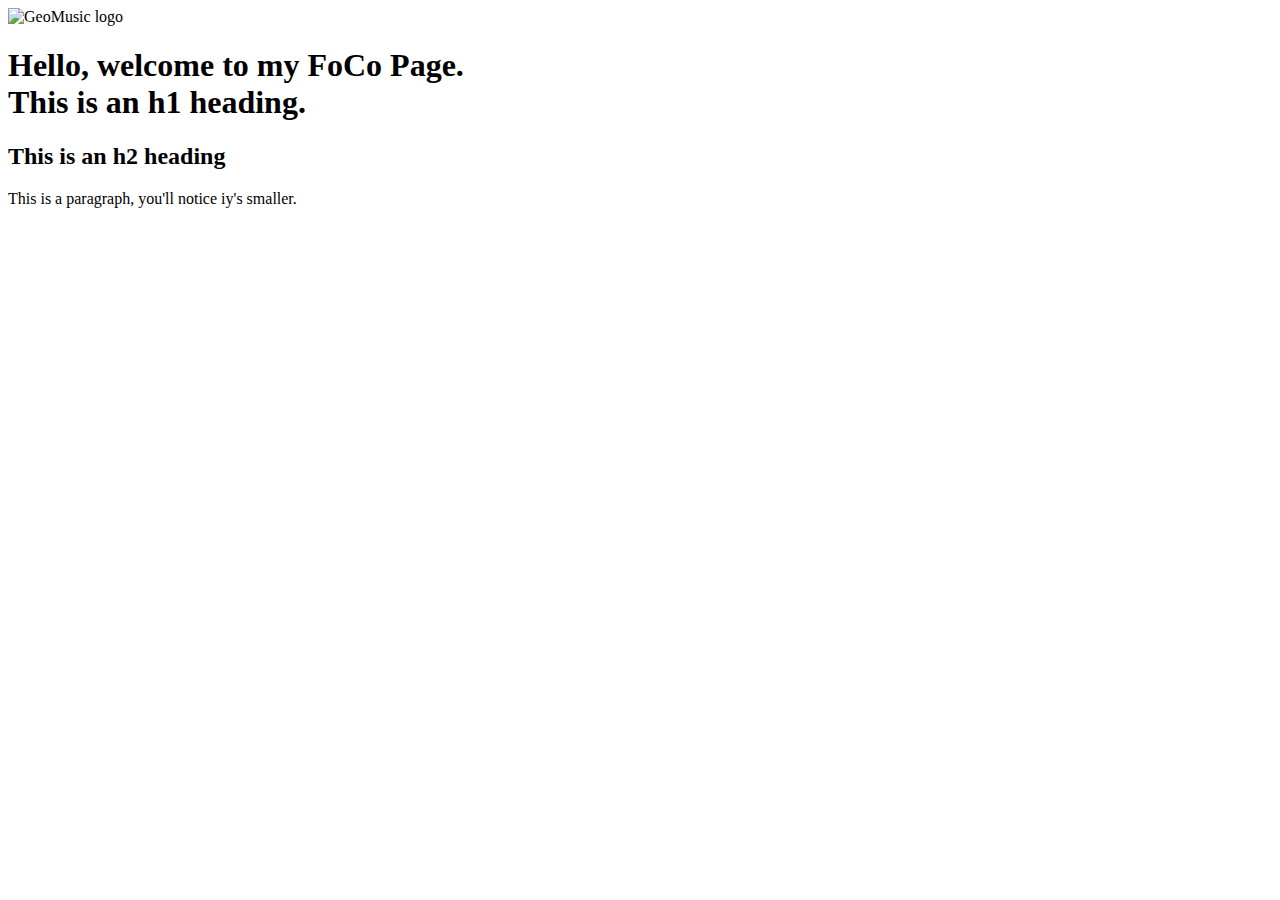
==== index.html @ 1469efd5 "Add files via upload" ====
<!DOCTYPE HTML>
<html>

<head>

<meta charset=”UTF-8”>

<!-- THE TITLE WILL APPEAR IN THE BROWSER WINDOW OR TAB -->
<title> GeoMusic </title>

</head>

<body>

    <div class = "center" >
        <img id="logo" src="images/geomusic-logo.png" alt="GeoMusic logo">
        <h1>Hello, welcome to my FoCo Page.<br> This is an h1 heading.</h1>
        <h2>This is an h2 heading</h2>
        <p>This is a paragraph, you'll notice iy's smaller.</p>

    </div> <!--end of centre div-->
</body>

</html>
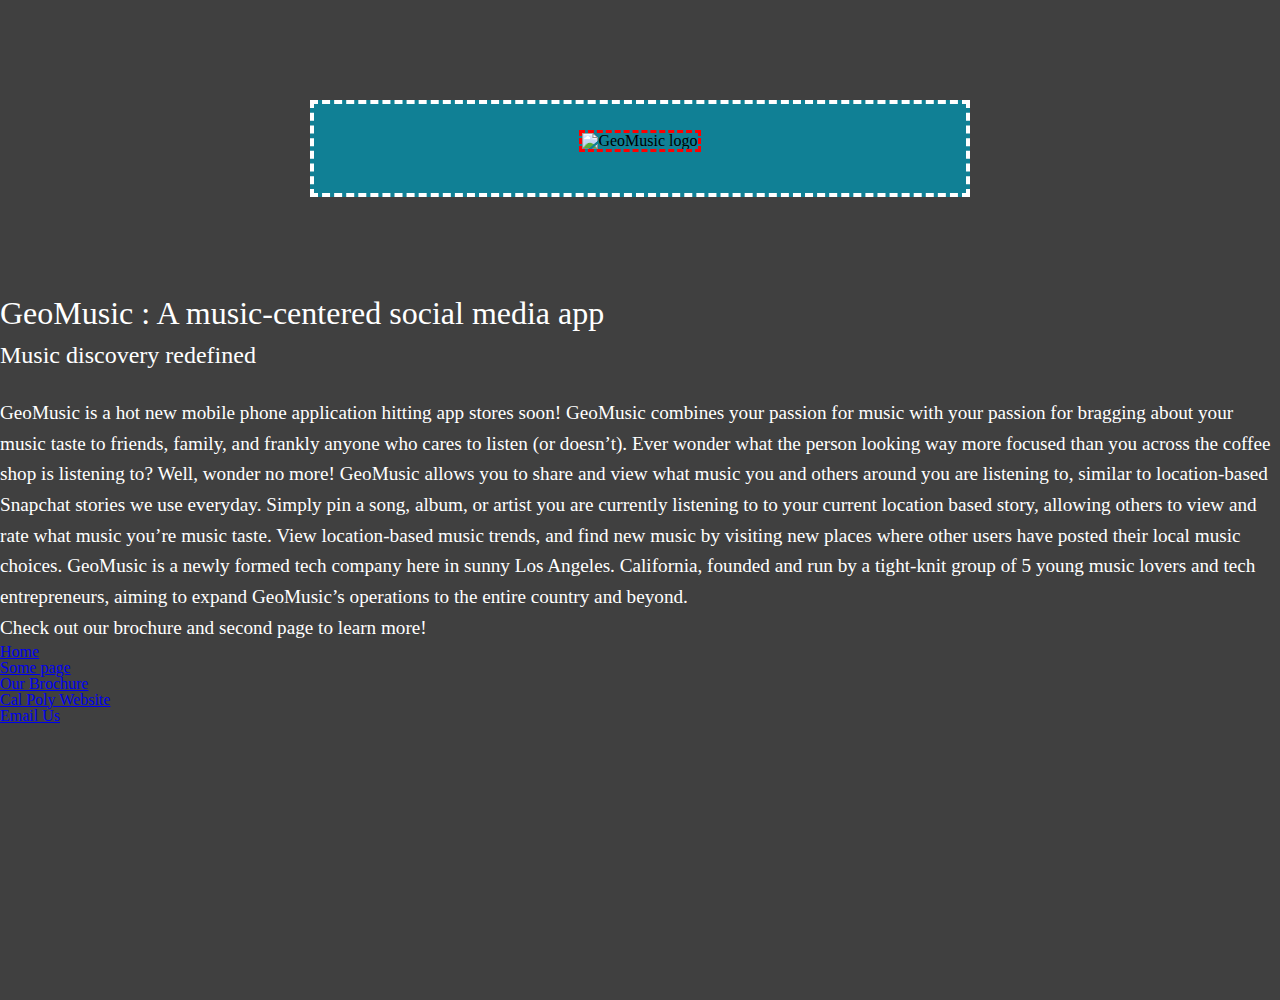
==== commit fe45419d: "Added a new page." ====
--- a/index.html
+++ b/index.html
@@ -2,11 +2,14 @@
 <html>
 
 <head>
+<link rel="stylesheet" href="https://use.typekit.net/mrq1tml.css">
 
-<meta charset=”UTF-8”>
+<meta charset="UTF-8">
 
 <!-- THE TITLE WILL APPEAR IN THE BROWSER WINDOW OR TAB -->
 <title> GeoMusic </title>
+
+<link rel="stylesheet" type="text/css" href="styles-contact.css">
 
 </head>
 
@@ -14,11 +17,30 @@
 
     <div class = "center" >
         <img id="logo" src="images/geomusic-logo.png" alt="GeoMusic logo">
-        <h1>Hello, welcome to my FoCo Page.<br> This is an h1 heading.</h1>
-        <h2>This is an h2 heading</h2>
-        <p>This is a paragraph, you'll notice iy's smaller.</p>
+    </div> <!--end of centre div-->
 
-    </div> <!--end of centre div-->
+    <div class="maintext">
+        <h1>GeoMusic : A music-centered social media app</h1>
+        <h2>Music discovery redefined</h2>
+        <p> GeoMusic is a hot new mobile phone application hitting app stores soon! GeoMusic combines your passion for music with your passion for bragging about your music taste to friends, family, and frankly anyone who cares to listen (or doesn’t). Ever wonder what the person looking way more focused than you across the coffee shop is listening to? Well, wonder no more! GeoMusic allows you to share and view what music you and others around you are listening to, similar to location-based Snapchat stories we use everyday. Simply pin a song, album, or artist you are currently listening to to your current location based story, allowing others to view and rate what music you’re music taste. View location-based music trends, and find new music by visiting new places where other users have posted their local music choices. GeoMusic is a newly formed tech company here in sunny Los Angeles. California, founded and run by a tight-knit group of 5 young music lovers and tech entrepreneurs, aiming to expand GeoMusic’s operations to the entire country and beyond.
+        </p>
+    </div>
+
+    <div class="caption">
+        <p> Check out our brochure and second page to learn more! </p>
+    </div>
+    <div class = "bottom-right">
+        <nav>
+            <ul>
+                <li><a href="index.html"> Home </a></li>
+                <li><a href="./somepage.html"> Some page</a></li>
+                <li><a href="images/geomusic-brochure.pdf"> Our Brochure </a></li>
+                <li><a href="http://www.calpoly.edu" target="_blank"> Cal Poly Website </a></li>
+                <li><a href="mailto:your-apdillon@calpoly.edu"> Email Us </a></li>
+            </ul>
+        </nav>
+    </div>
+
 </body>
 
 </html>--- a/styles-contact.css
+++ b/styles-contact.css
@@ -0,0 +1,108 @@
+/*This is my 377 FoCo Web Page Project using Eric Meyer's reset at the top of my page -- your CSS starts on line 56 */
+
+
+
+/* http://meyerweb.com/eric/tools/css/reset/ 
+   v2.0 | 20110126
+   License: none (public domain)
+*/
+
+html, body, div, span, applet, object, iframe,
+h1, h2, h3, h4, h5, h6, p, blockquote, pre,
+a, abbr, acronym, address, big, cite, code,
+del, dfn, em, img, ins, kbd, q, s, samp,
+small, strike, strong, sub, sup, tt, var,
+b, u, i, center,
+dl, dt, dd, ol, ul, li,
+fieldset, form, label, legend,
+table, caption, tbody, tfoot, thead, tr, th, td,
+article, aside, canvas, details, embed, 
+figure, figcaption, footer, header, hgroup, 
+menu, nav, output, ruby, section, summary,
+time, mark, audio, video {
+	margin: 0;
+	padding: 0;
+	border: 0;
+	font-size: 100%;
+	font: inherit;
+	vertical-align: baseline;
+}
+/* HTML5 display-role reset for older browsers */
+article, aside, details, figcaption, figure, 
+footer, header, hgroup, menu, nav, section {
+	display: block;
+}
+body {
+	line-height: 1;
+}
+ol, ul {
+	list-style: none;
+}
+blockquote, q {
+	quotes: none;
+}
+blockquote:before, blockquote:after,
+q:before, q:after {
+	content: '';
+	content: none;
+}
+table {
+	border-collapse: collapse;
+	border-spacing: 0;
+}
+
+
+
+/* ---------- This is the beginning of my 377 FoCo Web Page Project ------------ */
+
+html, body {
+  height: 100%;
+  width: 100%;
+  padding: 0;
+  margin: 0;
+	background: #404040; 
+	
+	
+}
+
+.center {
+    width: 600px;
+	padding: 2%;
+    margin: 100px auto;
+ 	background: rgba(0, 150, 178, .75); /*this uses opacity of 75% for the background color*/
+	text-align: center;
+	border: 4px dashed white;
+}
+
+   
+#logo {
+    margin-bottom: 16px;
+	border: 3px dashed red;
+	text-align: center;
+}
+
+h1 {
+	/* FONT-FAMILY GOES HERE CHOOSE FROM TYPEKIT OR GOOGLE FONTS */
+	font-size: 2em;
+    margin: 0px auto 10px auto;
+    color: #fff;
+}
+
+h2 {
+	 /* FONT-FAMILY GOES HERE CHOOSE FROM TYPEKIT OR GOOGLE FONTS */
+	font-size: 1.5em;
+    line-height: 1.4;
+    color: #fff;
+    padding: 0px 0px;
+    margin: 0px auto 25px auto;
+}
+
+p {
+	/* FONT-FAMILY GOES HERE CHOOSE FROM TYPEKIT OR GOOGLE FONTS */		;
+	font-size: 1.2em;
+    line-height: 1.6;
+    color: #fff;
+}
+    
+    
+
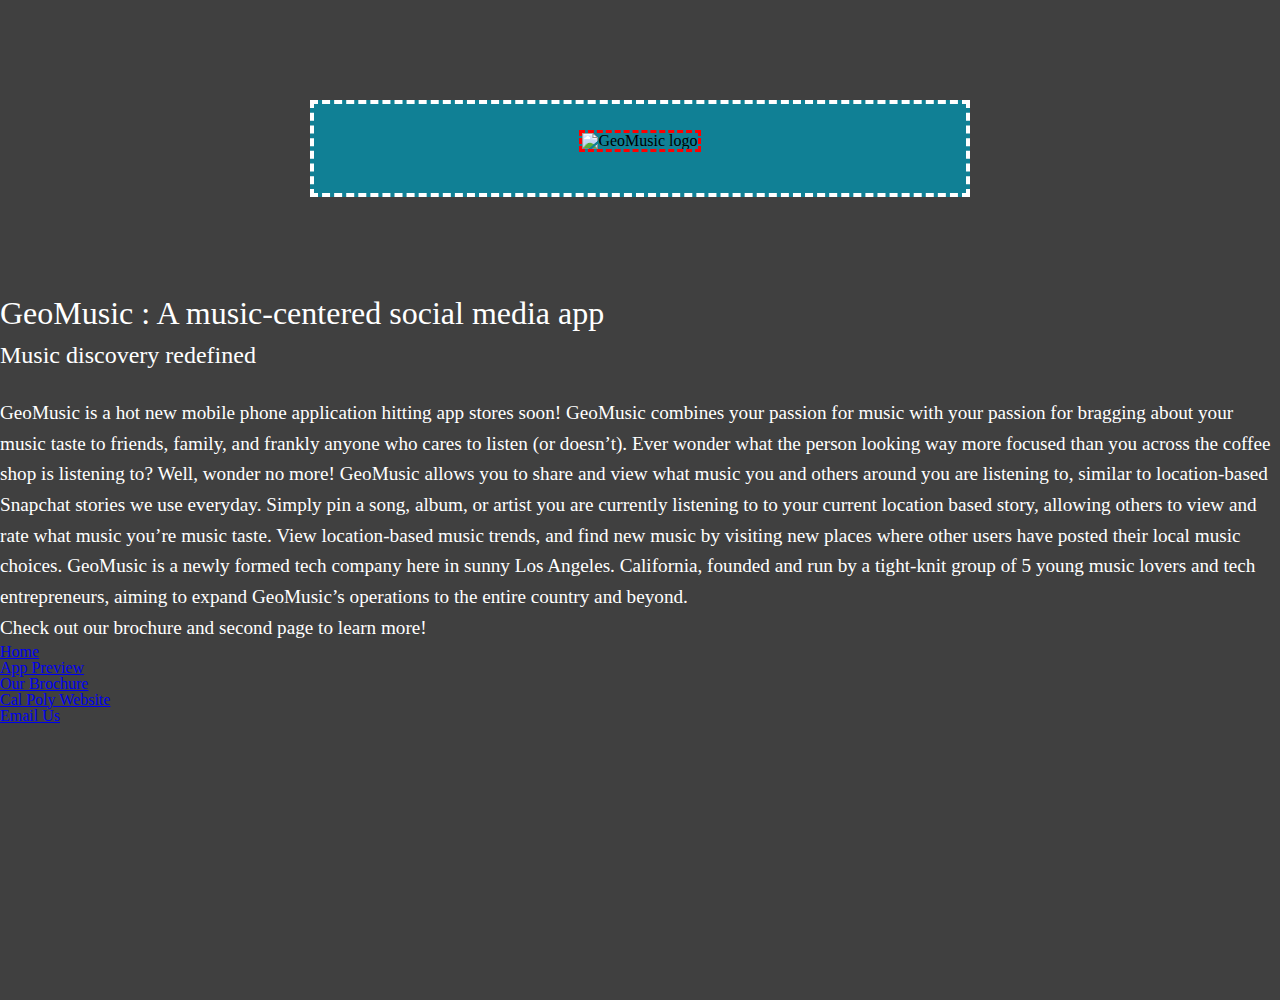
==== commit dc85b208: "come on man" ====
--- a/index.html
+++ b/index.html
@@ -32,9 +32,9 @@
     <div class = "bottom-right">
         <nav>
             <ul>
-                <li><a href="index.html"> Home </a></li>
-                <li><a href="./somepage.html"> Some page</a></li>
-                <li><a href="images/geomusic-brochure.pdf"> Our Brochure </a></li>
+                <li><a href="./index.html"> Home </a></li>
+                <li><a href="./featurespage.html"> App Preview </a></li>
+                <li><a href="./images/geomusic-brochure.pdf"> Our Brochure </a></li>
                 <li><a href="http://www.calpoly.edu" target="_blank"> Cal Poly Website </a></li>
                 <li><a href="mailto:your-apdillon@calpoly.edu"> Email Us </a></li>
             </ul>
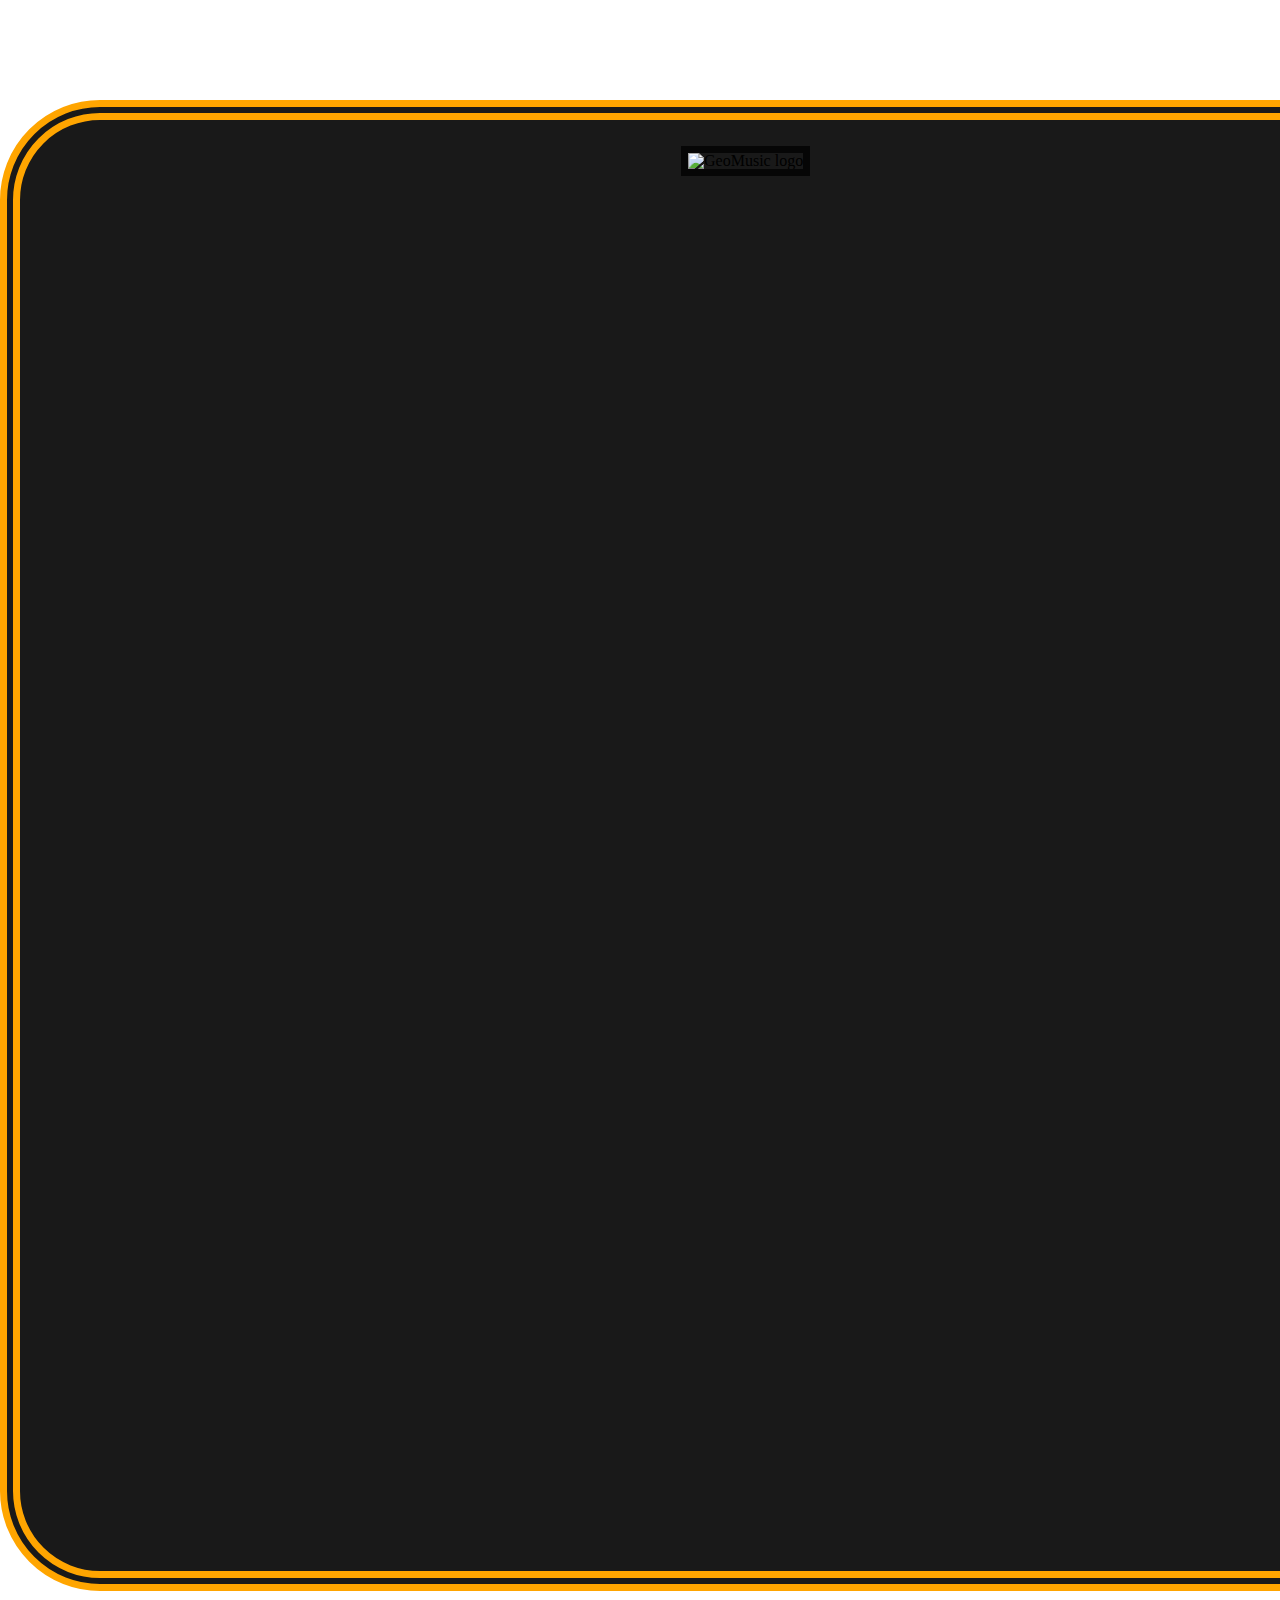
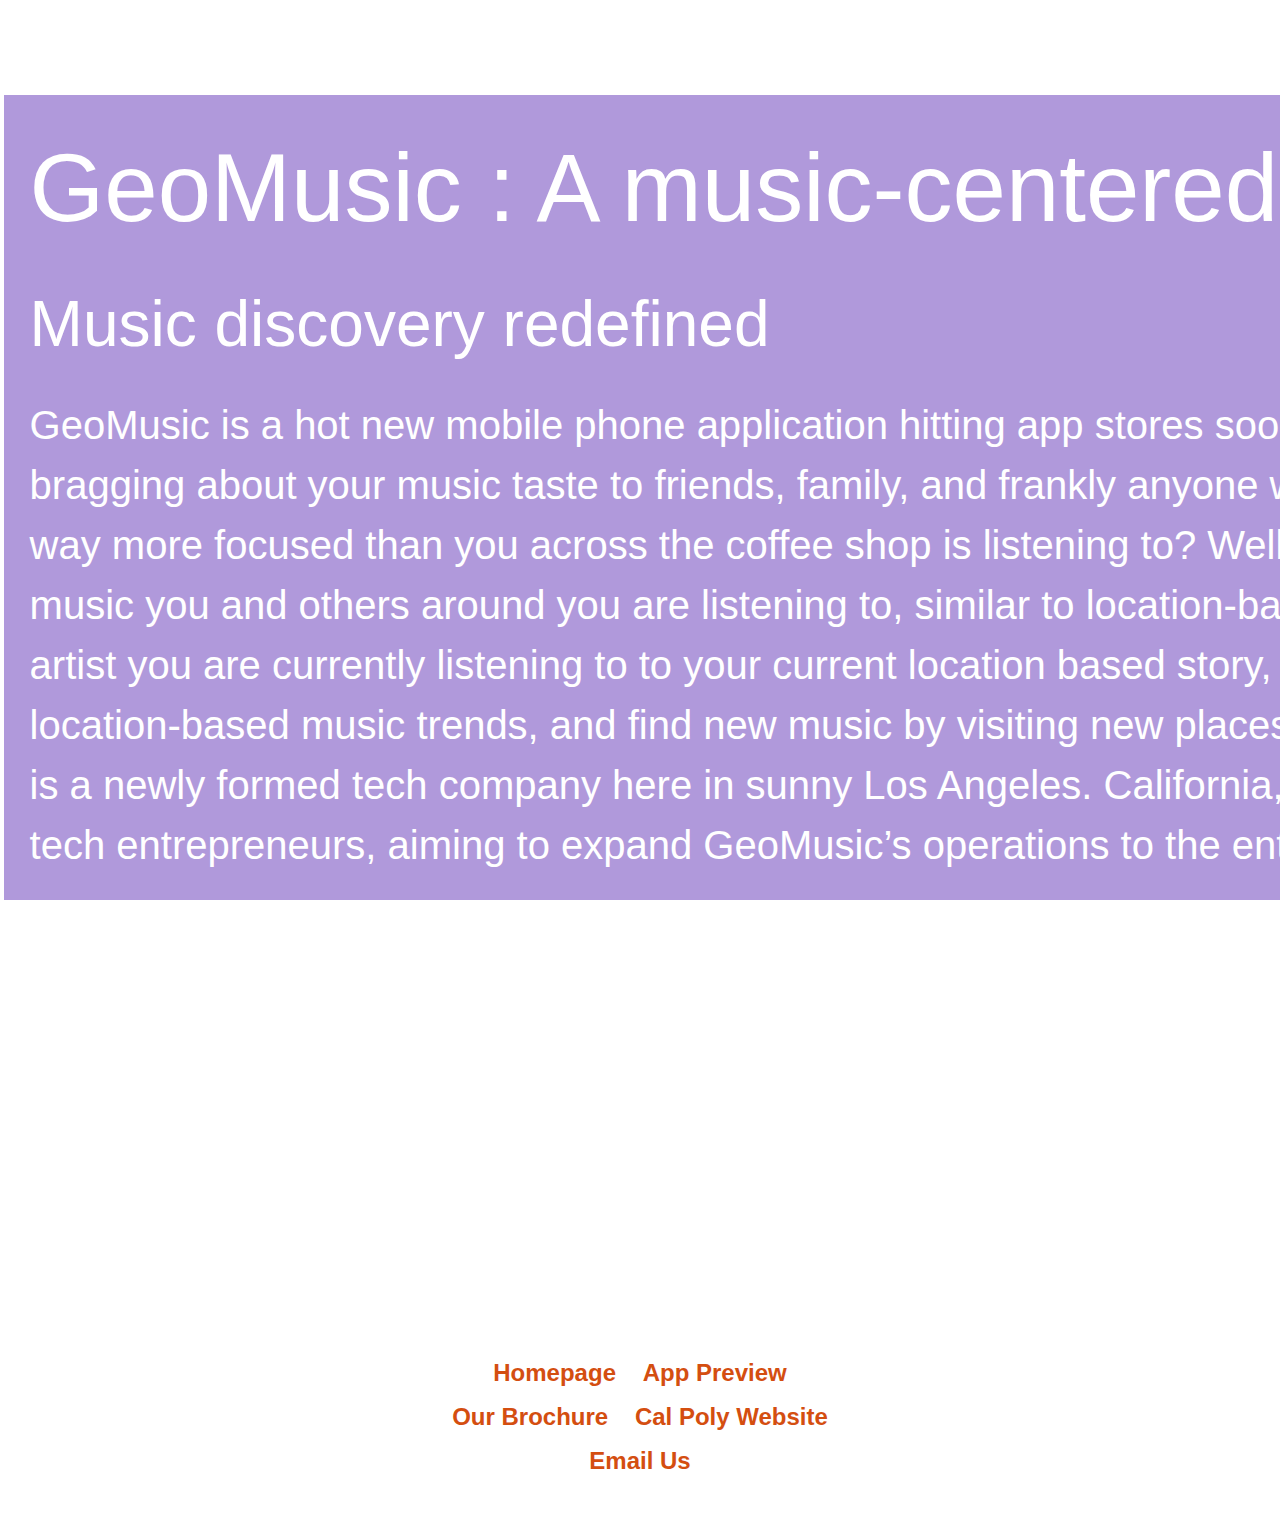
==== commit 82846c1d: "changed homepage" ====
--- a/index.html
+++ b/index.html
@@ -16,7 +16,7 @@
 <body>
 
     <div class = "center" >
-        <img id="logo" src="images/geomusic-logo.png" alt="GeoMusic logo">
+        <img id="logo" src="images/geomusic-logo@2x.png" alt="GeoMusic logo">
     </div> <!--end of centre div-->
 
     <div class="maintext">
@@ -28,11 +28,15 @@
 
     <div class="caption">
         <p> Check out our brochure and second page to learn more! </p>
+        <p>   </p>
+        <p> | </p>
+        <p> | </p>
+        <p> V </p>
     </div>
-    <div class = "bottom-right">
+    <div class = "links">
         <nav>
             <ul>
-                <li><a href="./index.html"> Home </a></li>
+                <li><a href="./index.html"> Homepage </a></li>
                 <li><a href="./featurespage.html"> App Preview </a></li>
                 <li><a href="./images/geomusic-brochure.pdf"> Our Brochure </a></li>
                 <li><a href="http://www.calpoly.edu" target="_blank"> Cal Poly Website </a></li>
--- a/styles-contact.css
+++ b/styles-contact.css
@@ -60,37 +60,92 @@
   width: 100%;
   padding: 0;
   margin: 0;
-	background: #404040; 
+  background-image: url("images/concert\ bg.jpg");
+  background-size: cover;
+  background-repeat: no-repeat;
+  background-attachment: fixed;
+  background-position: center;
 	
 	
 }
 
+.links {
+    width: 600px;
+	padding: 0%;
+    margin: 100px auto;
+	text-align: center;
+	border-top: 7px solid white;
+	border-bottom: 7px solid white;
+	border-radius: 2px;
+}
+
+.maintext {
+    width: 2500px;
+	padding: 2%;
+    margin: 0px auto;
+ 	background: rgba(142, 109, 204, 0.7);
+	border: 4px solid white;
+}
+
+.caption {
+    width: 1100px;
+	padding: 1%;
+	margin-top: 50px;
+    margin: 50px auto;
+ 	background: rgba(255, 255, 255, 0.2);
+	text-align: center;
+	border-radius: 30px;
+}
+
+.previewcaption {
+    width: 1000px;
+	padding: 1%;
+    margin: 100px auto;
+ 	background: rgba(240, 86, 14, 0.5);
+	border: 4px inset white;
+	}
+.previewpic {
+    width: 1000px;
+	padding: 3%;
+	margin-top: 20px;
+    margin: 100px auto;
+ 	background: rgba(0, 0, 0, 0.5);
+	border: 10px groove orange;
+	border-radius: 200px;
+	text-align: center;
+}
 .center {
-    width: 600px;
+	width: 1400px;
+	height: 1400px;
 	padding: 2%;
     margin: 100px auto;
- 	background: rgba(0, 150, 178, .75); /*this uses opacity of 75% for the background color*/
-	text-align: center;
-	border: 4px dashed white;
+ 	background: rgba(0, 0, 0, 0.9); /*this uses opacity of 75% for the background color*/
+	text-align: center;
+	border: 20px double orange;
+	border-radius: 100px;
 }
 
    
 #logo {
     margin-bottom: 16px;
-	border: 3px dashed red;
+	border: 7px solid rgba(0, 0, 0, 0.75);
 	text-align: center;
 }
 
 h1 {
 	/* FONT-FAMILY GOES HERE CHOOSE FROM TYPEKIT OR GOOGLE FONTS */
-	font-size: 2em;
-    margin: 0px auto 10px auto;
+	font-family: orbitron, sans-serif;	
+	font-size: 6em;
+	line-height: 1.4;
+	margin: 0px auto 25px auto;
+	padding: 0px 0px;
     color: #fff;
 }
 
 h2 {
 	 /* FONT-FAMILY GOES HERE CHOOSE FROM TYPEKIT OR GOOGLE FONTS */
-	font-size: 1.5em;
+	font-family: ocr-a-std, sans-serif;
+	font-size: 4em;
     line-height: 1.4;
     color: #fff;
     padding: 0px 0px;
@@ -98,11 +153,49 @@
 }
 
 p {
-	/* FONT-FAMILY GOES HERE CHOOSE FROM TYPEKIT OR GOOGLE FONTS */		;
-	font-size: 1.2em;
-    line-height: 1.6;
+	/* FONT-FAMILY GOES HERE CHOOSE FROM TYPEKIT OR GOOGLE FONTS */	
+	font-family: lores-12, sans-serif;	
+	font-size: 2.5em;
+    line-height: 1.5;
     color: #fff;
 }
     
-    
-
+nav {
+	font-family: lores-12, sans-serif;
+	font-size: 1.5em;
+	width: 400px; /* This is the width of the nav element */
+	margin: 0 auto; /* This centers the entire nav element inside
+	the center div */
+	/*border: solid purple;
+	border-width: 3px 0; /* This puts a 3 pixel border on top and bottom of the
+	nav element, the zero eliminates the left and right sides of the border */
+	text-align: center;
+	margin-top: 1em; /* This adds a bit of space above the nav element */
+	margin-bottom: 1em;
+	}    
+
+nav li{
+	display: inline; /* This allows
+	the block level elements to
+	display next to one another */
+	}
+
+nav a{
+	display: inline-block;
+	padding: 10px; /* This adds space
+	around each of the links */
+	}
+
+a{
+color: rgb(212, 78, 16);
+text-decoration: none; /* This
+removes the underline */
+font-weight: bold;
+}
+
+a:hover{
+	color: black;
+	background: purple; /* This is the
+	pink hover effect -- you’ll want to
+	change this! */
+	}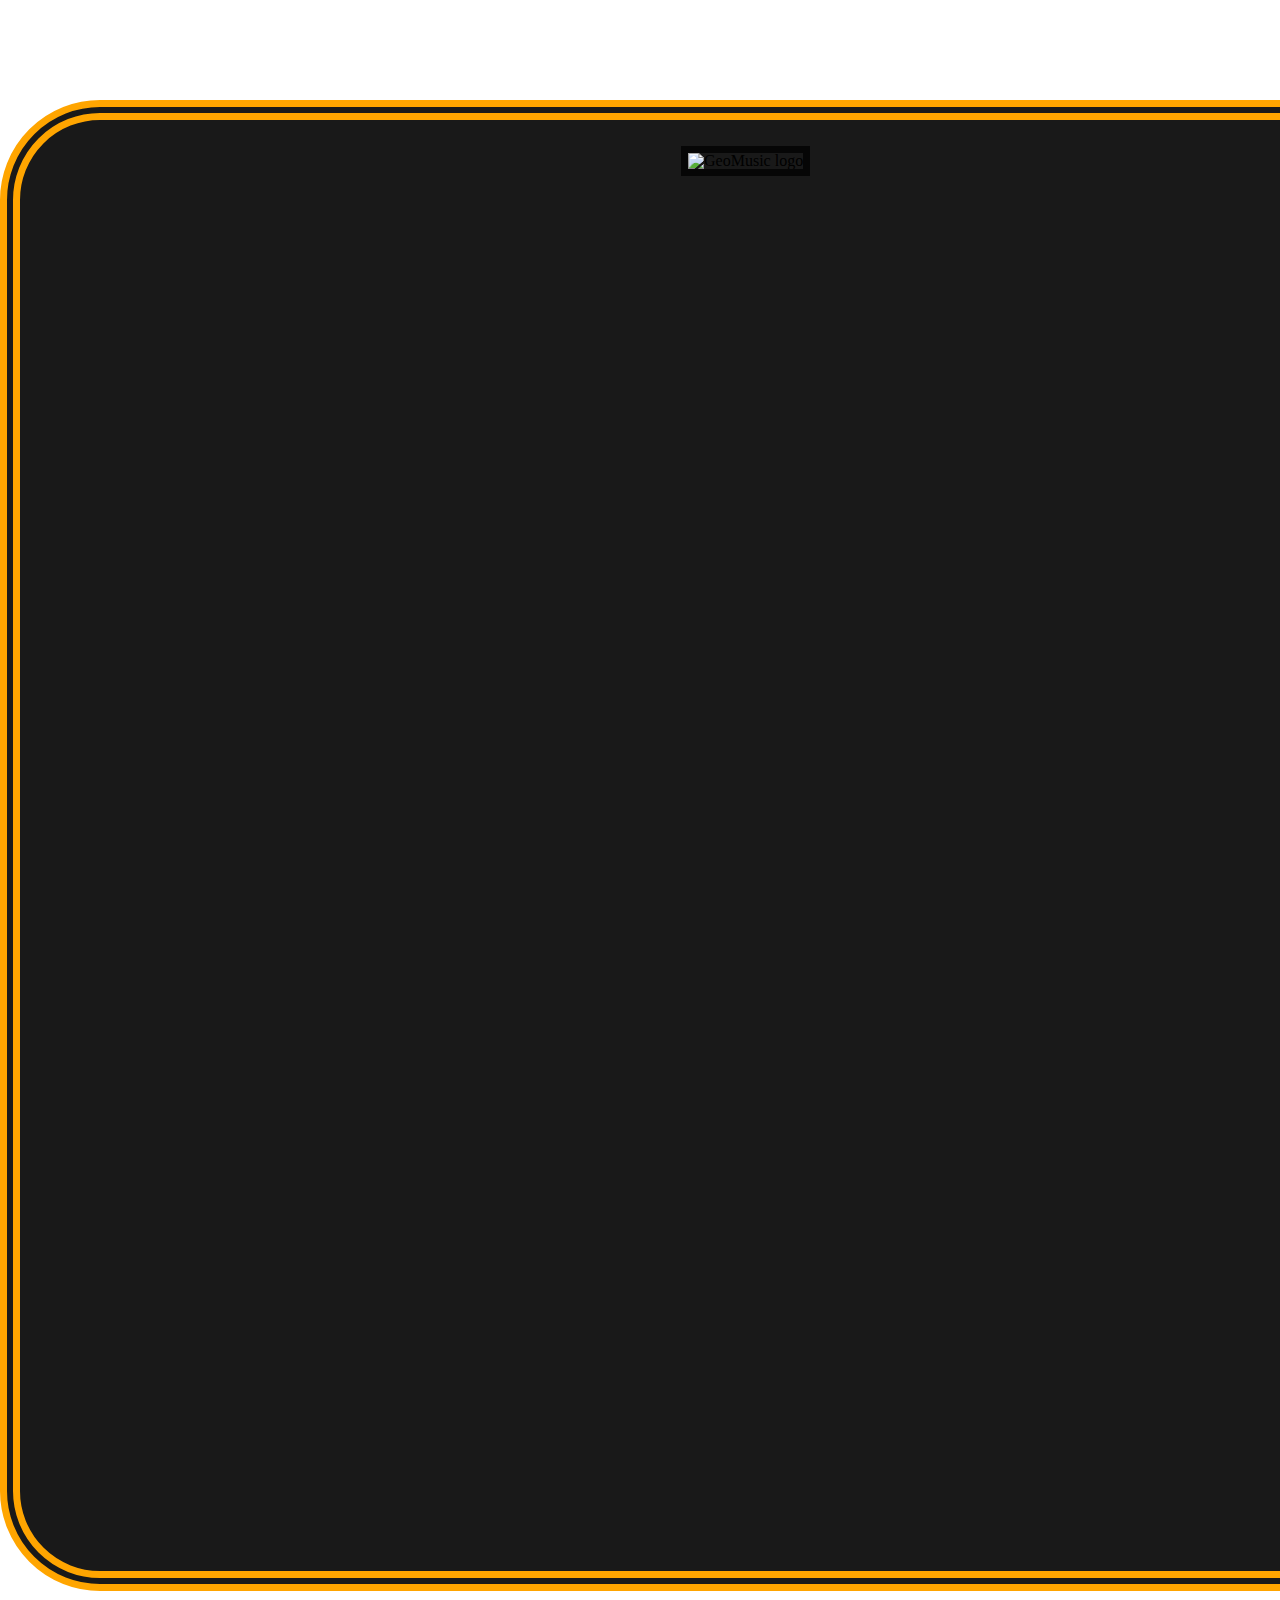
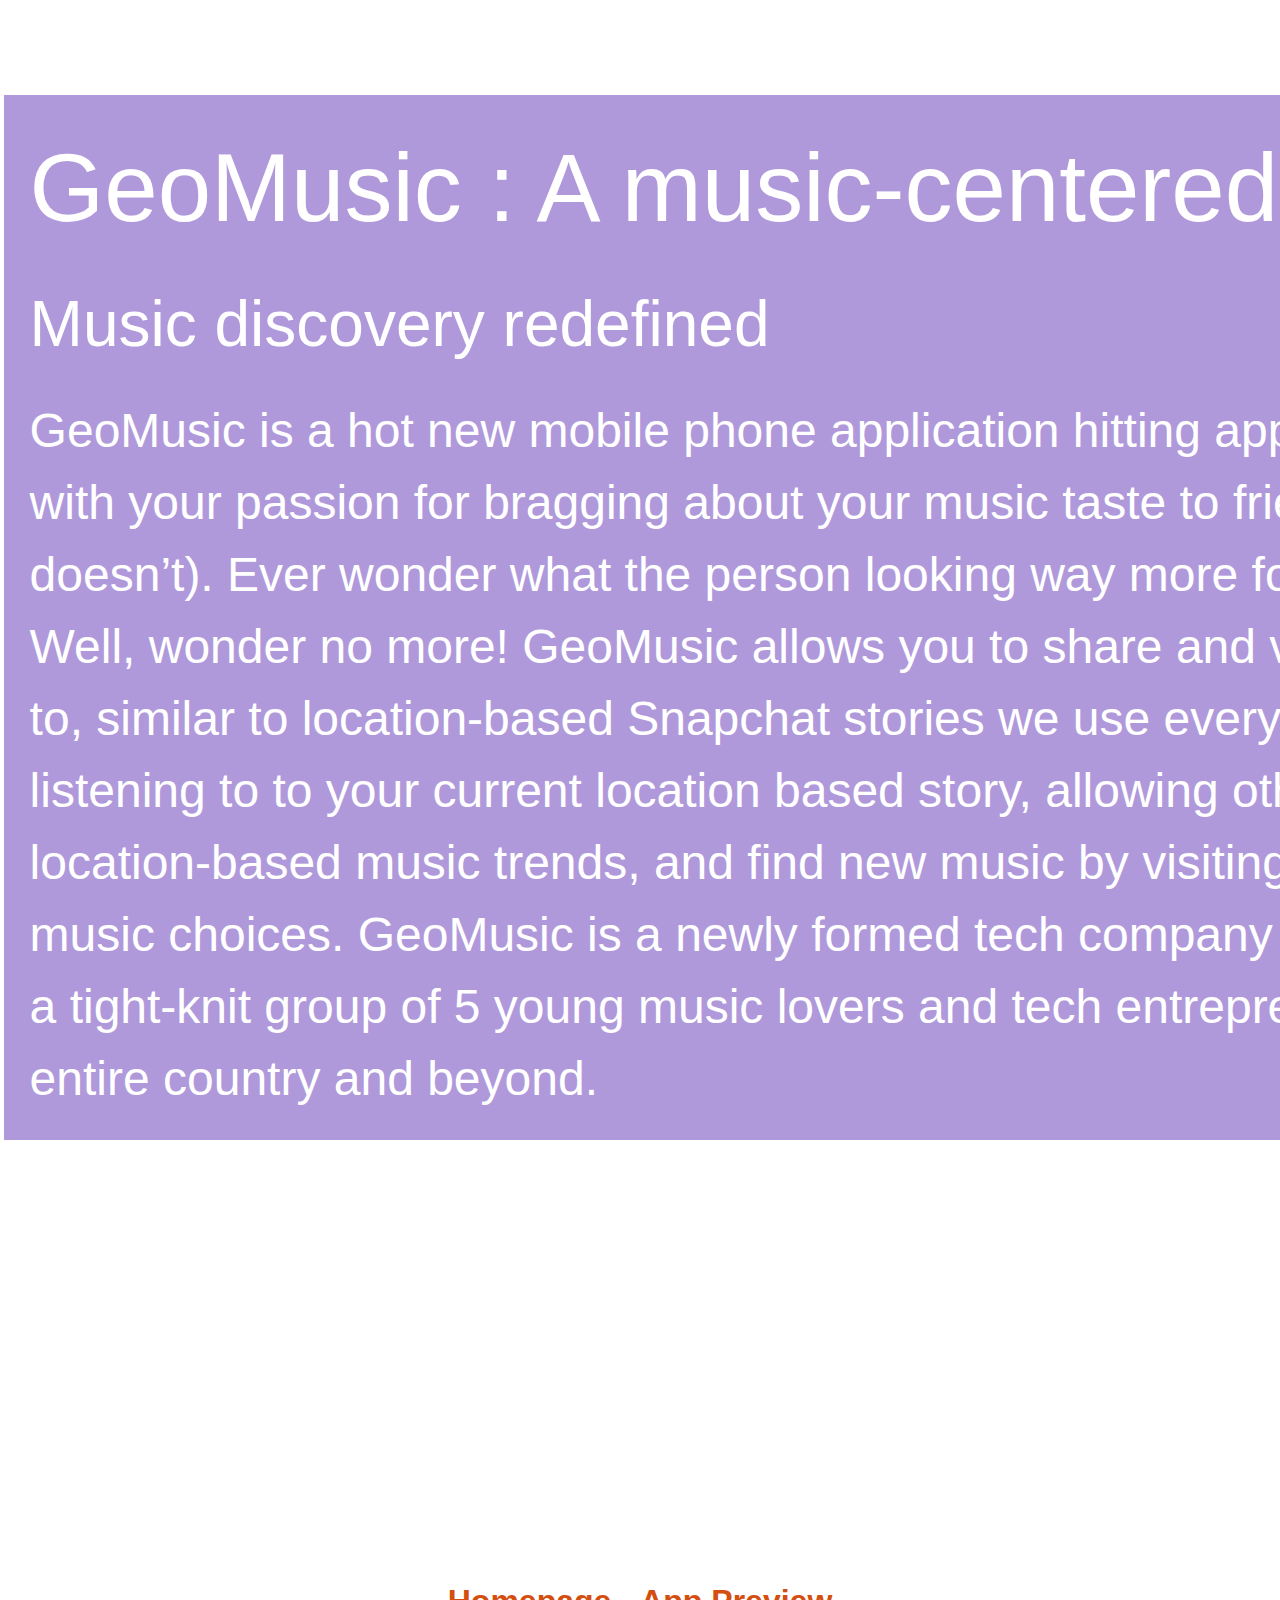
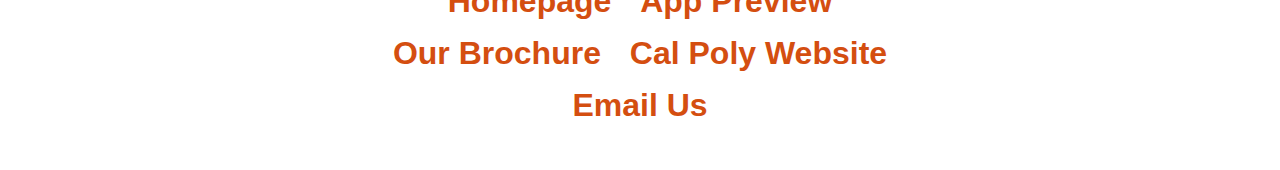
==== commit e1ad419e: "final version probably maybe who knows" ====
--- a/index.html
+++ b/index.html
@@ -27,9 +27,8 @@
     </div>
 
     <div class="caption">
-        <p> Check out our brochure and second page to learn more! </p>
+        <p> Check out our brochure and app preview to learn more! </p>
         <p>   </p>
-        <p> | </p>
         <p> | </p>
         <p> V </p>
     </div>
--- a/styles-contact.css
+++ b/styles-contact.css
@@ -88,7 +88,7 @@
 }
 
 .caption {
-    width: 1100px;
+    width: 1300px;
 	padding: 1%;
 	margin-top: 50px;
     margin: 50px auto;
@@ -98,19 +98,30 @@
 }
 
 .previewcaption {
-    width: 1000px;
+    width: 2500px;
 	padding: 1%;
     margin: 100px auto;
- 	background: rgba(240, 86, 14, 0.5);
-	border: 4px inset white;
-	}
+ 	background: rgba(0, 0, 0, 0.4);
+	border-top: 20px double white;
+	}
+
+.previewtitle {
+    width: 1200px;
+	padding: 1%;
+    margin: 100px auto;
+ 	background: rgba(0, 0, 0, 0.2);
+	text-align: center;
+	text-decoration: bold;
+	border-radius: 20px;
+	}
+
+
 .previewpic {
-    width: 1000px;
+    width: 2000px;
 	padding: 3%;
-	margin-top: 20px;
-    margin: 100px auto;
- 	background: rgba(0, 0, 0, 0.5);
-	border: 10px groove orange;
+    margin: 100px auto;
+ 	background: rgba(255, 255, 255, 1);
+	border: 30px outset orange;
 	border-radius: 200px;
 	text-align: center;
 }
@@ -155,15 +166,23 @@
 p {
 	/* FONT-FAMILY GOES HERE CHOOSE FROM TYPEKIT OR GOOGLE FONTS */	
 	font-family: lores-12, sans-serif;	
-	font-size: 2.5em;
+	font-size: 3em;
+    line-height: 1.5;
+    color: #fff;
+}
+
+p2 {
+	/* FONT-FAMILY GOES HERE CHOOSE FROM TYPEKIT OR GOOGLE FONTS */	
+	font-family: lores-12, sans-serif;	
+	font-size: 4em;
     line-height: 1.5;
     color: #fff;
 }
     
 nav {
 	font-family: lores-12, sans-serif;
-	font-size: 1.5em;
-	width: 400px; /* This is the width of the nav element */
+	font-size: 2em;
+	width: 600px; /* This is the width of the nav element */
 	margin: 0 auto; /* This centers the entire nav element inside
 	the center div */
 	/*border: solid purple;
